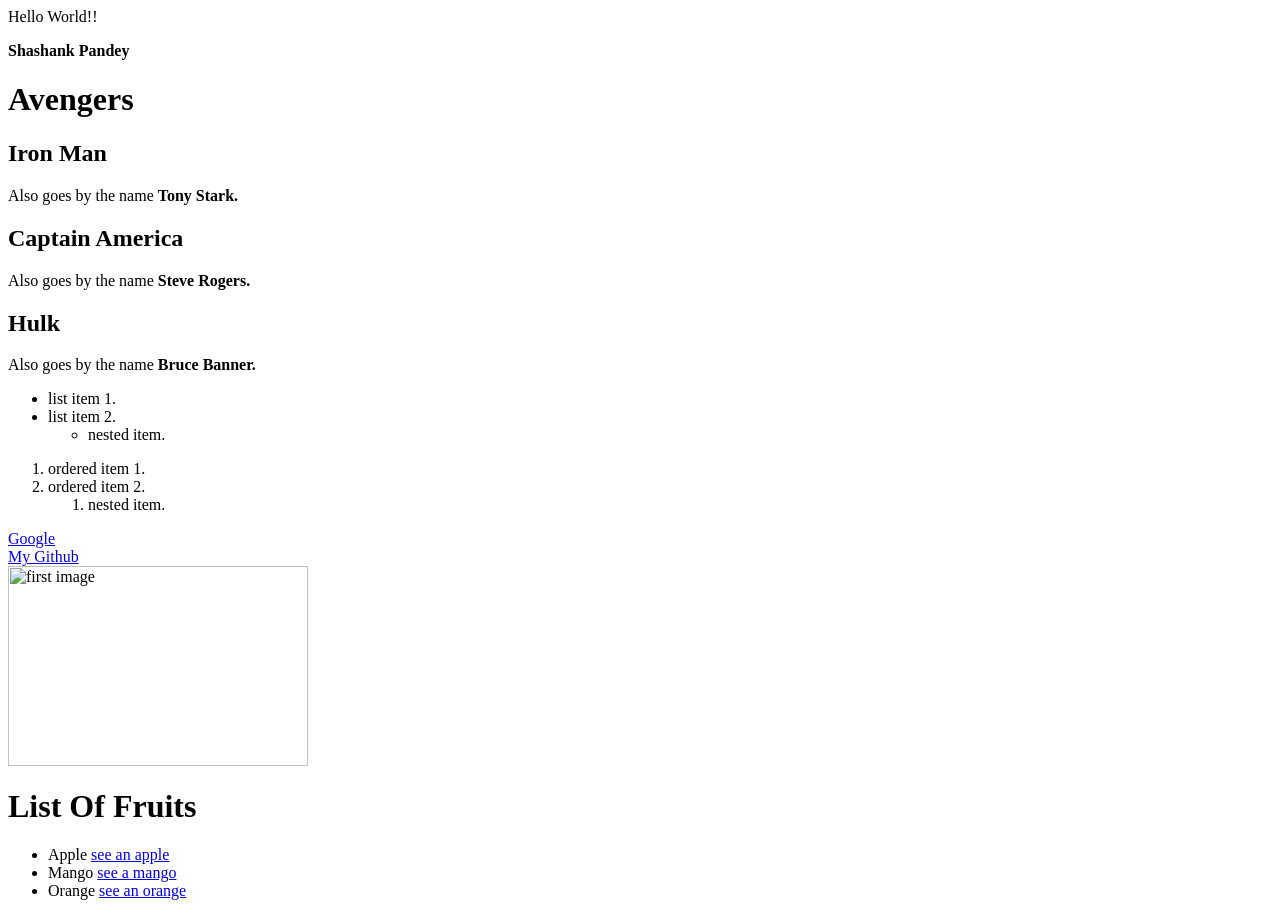
==== HTML/index1.html @ 16062f56 "Day 1" ====
<!--  hello world -->
<p> Hello World!!</p>
<p> <b>Shashank Pandey</b></p> <!-- paragraph tag always starts from new line . No matter how many space or next line you write in a pragraph tag , it will display the content of one paragaraph in same line. -->



<!-- practice question 1 -->

<h1> Avengers</h1>
<h2> Iron Man</h2>
<p> Also goes by the name <b> Tony Stark.</b></p>
<h2> Captain America</h2>
<p> Also goes by the name <b> Steve Rogers.</b></p>
<h2> Hulk</h2>
<p> Also goes by the name <b> Bruce Banner.</b></p>



<!-- Boiler plate code  , shortcut: (! + enter )-->

 <!DOCTYPE html> <!--documentation type -->
 <html lang="en"> <!--language :english -->
<head> <!-- it contains all the meta deta , which will not be shown on the web page . linking of css and extra outsource files done here.-->
    <meta charset="UTF-8">
    <meta name="viewport" content="width=device-width, initial-scale=1.0">
    <title>My html</title>   <!--title that will bw shown on the tab. -->
</head>
<body>
    <!-- here will be our all html content. -->


</body>
</html>

<!-- Lists in HTML-->

<!-- unorederd list -->

<ul>
    <li>
        list item 1.
    </li>
    <li> 
        list item 2.
        <ul>
            <li>
                nested item.
            </li>
        </ul>
    </li>
</ul>

<!-- ordered list -->

<ol>
    <!-- This character attribute indicates the numbering type:

a: lowercase letters
A: uppercase letters
i: lowercase Roman numerals
I: uppercase Roman numerals
1: numbers (deafault)
This type overrides the one used by its parent <ol> element, if any. -->
    <li>
        ordered item 1.
    </li>
    <li>
        ordered item 2.
        <ol>
            <li>
                nested item.
            </li>
        </ol>
    </li>
</ol>

<!-- anchor tag -> used to write links in our webpage.-->

<a href="https://google.com">Google </a> <!-- it doesnot start in new line by default.-->
<br> <!-- new line tag-->
<a href="https://github.com/shashankp89">My Github</a>
<br>


<!-- image element-->

<img src="https://tse2.mm.bing.net/th/id/OIP.258deuTWS5z7BPtHf_WAyQHaGm?r=0&rs=1&pid=ImgDetMain&o=7&rm=3" alt="first image" height="200px" width="300px">
<!-- image should be in the same working folder, alt = the text shown on webpage if image could not load. -->


<!-- practice q2. -->

<h1>List Of Fruits</h1>

<ul>
    <li>Apple <a href="https://tse3.mm.bing.net/th/id/OIP.yiGAQeGcIdtOJeJzTHJc7wHaHa?r=0&rs=1&pid=ImgDetMain&o=7&rm=3">see an apple</a></li>
    <li>Mango <a href="https://tse4.mm.bing.net/th/id/OIP.mzUh6CqA-E00RSsJMN4V3QHaEO?r=0&rs=1&pid=ImgDetMain&o=7&rm=3">see a mango</a></li>
    <li>Orange <a href="https://tse2.mm.bing.net/th/id/OIP.258deuTWS5z7BPtHf_WAyQHaGm?r=0&rs=1&pid=ImgDetMain&o=7&rm=3">see an orange</a></li>
</ul>
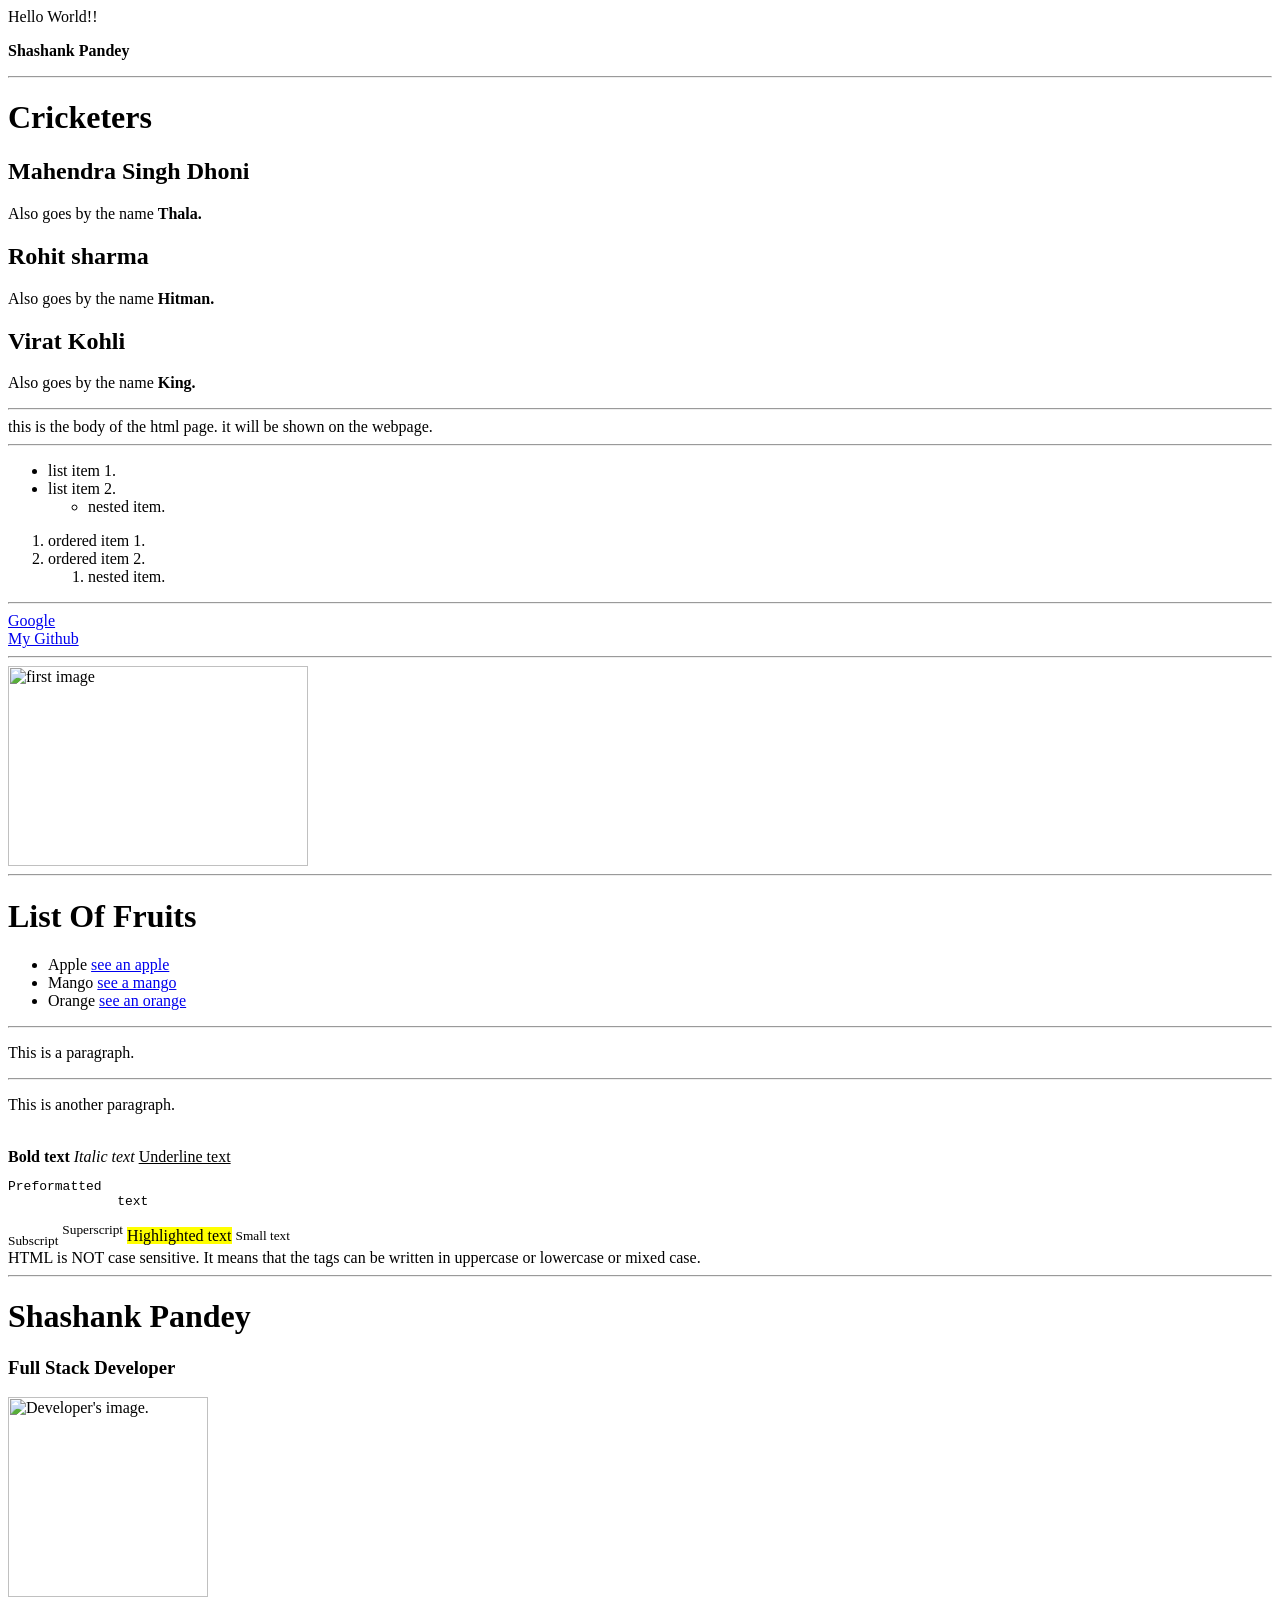
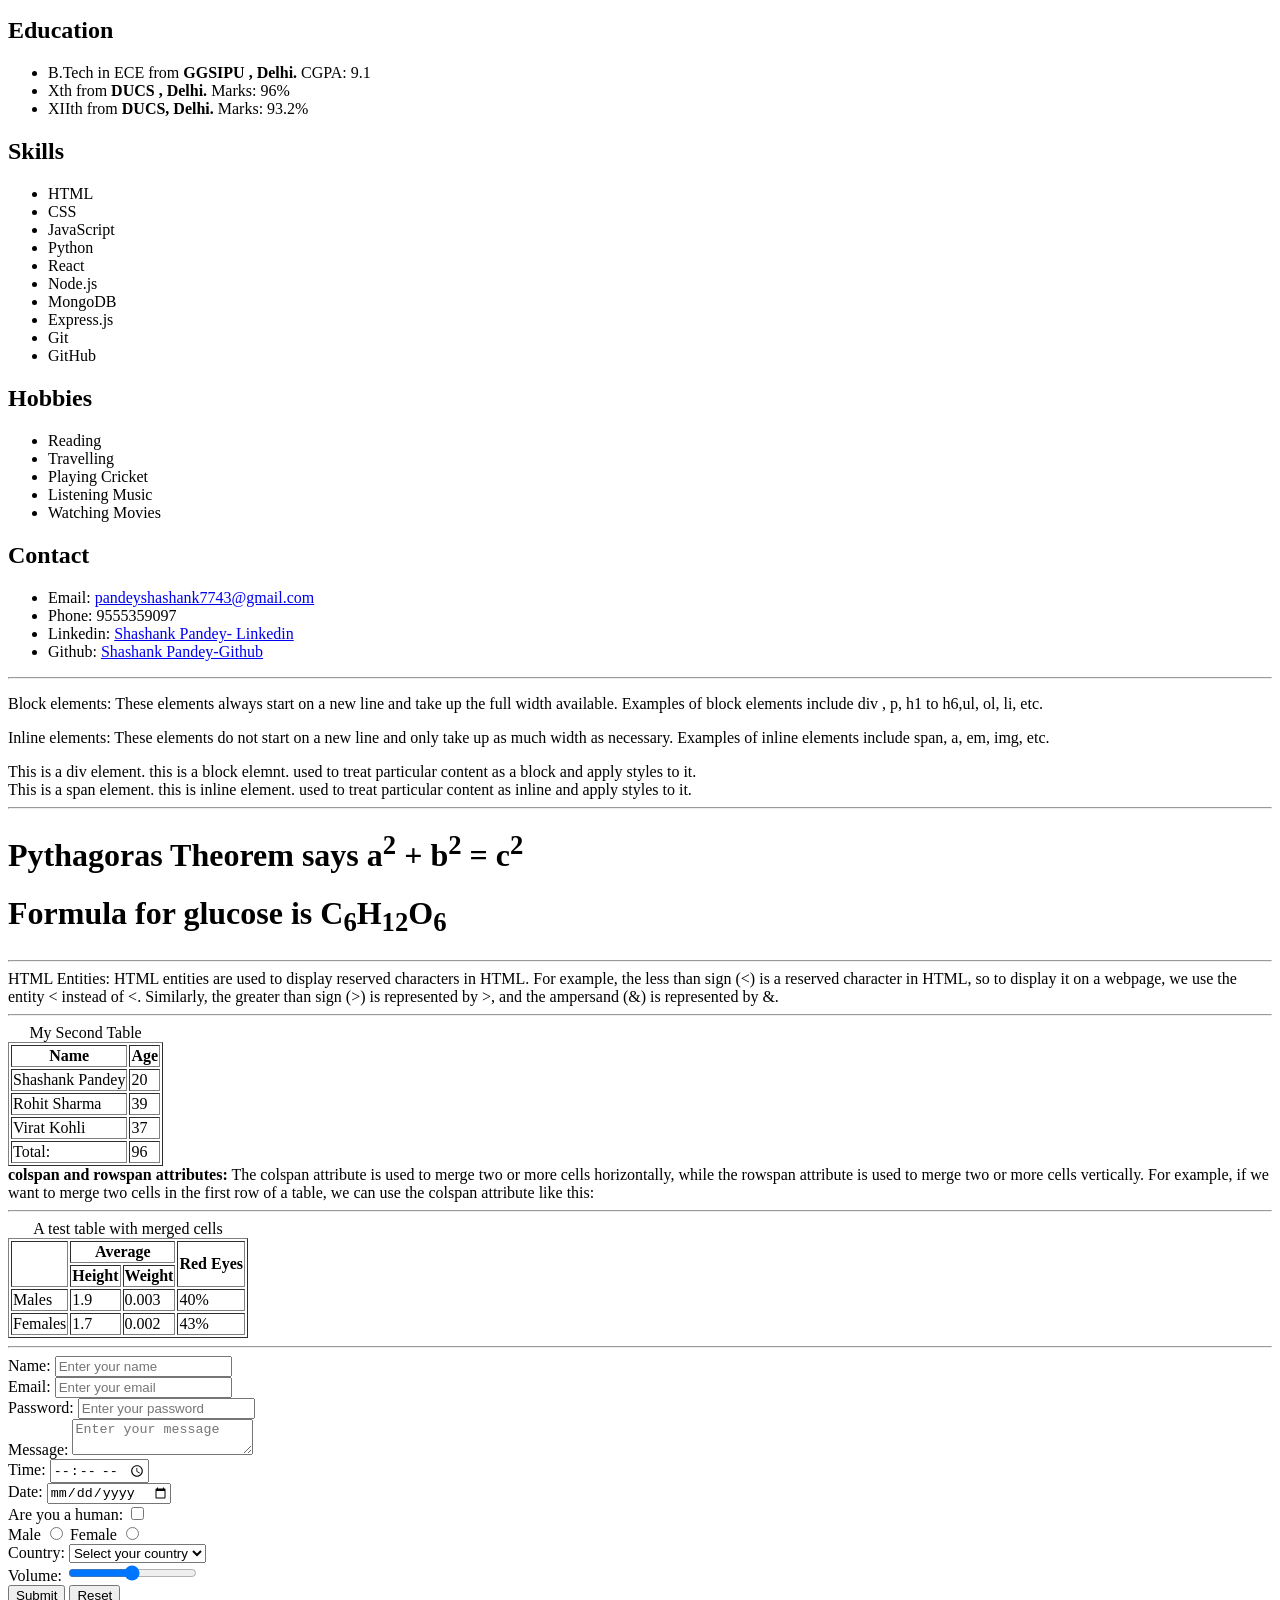
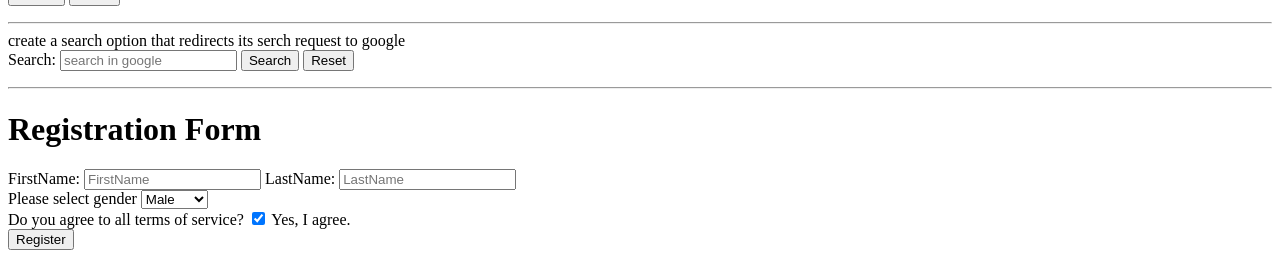
==== commit 8a859c6c: "update" ====
--- a/HTML/index1.html
+++ b/HTML/index1.html
@@ -4,18 +4,18 @@
 <p> <b>Shashank Pandey</b></p> <!-- paragraph tag always starts from new line . No matter how many space or next line you write in a pragraph tag , it will display the content of one paragaraph in same line. -->
 
 
-
+<hr>
 <!-- practice question 1 -->
 
-<h1> Avengers</h1>
-<h2> Iron Man</h2>
-<p> Also goes by the name <b> Tony Stark.</b></p>
-<h2> Captain America</h2>
-<p> Also goes by the name <b> Steve Rogers.</b></p>
-<h2> Hulk</h2>
-<p> Also goes by the name <b> Bruce Banner.</b></p>
-
-
+<h1> Cricketers</h1>
+<h2> Mahendra Singh Dhoni</h2>
+<p> Also goes by the name <b> Thala.</b></p>
+<h2> Rohit sharma</h2>
+<p> Also goes by the name <b> Hitman.</b></p>
+<h2> Virat Kohli</h2>
+<p> Also goes by the name <b> King.</b></p>
+
+<hr>
 
 <!-- Boiler plate code  , shortcut: (! + enter )-->
 
@@ -29,9 +29,13 @@
 <body>
     <!-- here will be our all html content. -->
 
+    this is the body of the html page. it will be shown on the webpage.
+
 
 </body>
 </html>
+
+<hr>
 
 <!-- Lists in HTML-->
 
@@ -74,7 +78,7 @@
         </ol>
     </li>
 </ol>
-
+<hr>
 <!-- anchor tag -> used to write links in our webpage.-->
 
 <a href="https://google.com">Google </a> <!-- it doesnot start in new line by default.-->
@@ -82,13 +86,13 @@
 <a href="https://github.com/shashankp89">My Github</a>
 <br>
 
-
+<hr>
 <!-- image element-->
 
 <img src="https://tse2.mm.bing.net/th/id/OIP.258deuTWS5z7BPtHf_WAyQHaGm?r=0&rs=1&pid=ImgDetMain&o=7&rm=3" alt="first image" height="200px" width="300px">
 <!-- image should be in the same working folder, alt = the text shown on webpage if image could not load. -->
 
-
+<hr>
 <!-- practice q2. -->
 
 <h1>List Of Fruits</h1>
@@ -98,7 +102,275 @@
     <li>Mango <a href="https://tse4.mm.bing.net/th/id/OIP.mzUh6CqA-E00RSsJMN4V3QHaEO?r=0&rs=1&pid=ImgDetMain&o=7&rm=3">see a mango</a></li>
     <li>Orange <a href="https://tse2.mm.bing.net/th/id/OIP.258deuTWS5z7BPtHf_WAyQHaGm?r=0&rs=1&pid=ImgDetMain&o=7&rm=3">see an orange</a></li>
 </ul>
-
-
-
-
+<hr>
+<!-- some more tags in html: -->
+ <p>This is a paragraph.</p>
+ <hr> <!-- horizontal rule -->
+ <p>This is another paragraph.</p>
+ <br> <!-- line break -->
+ <b>Bold text</b>
+ <i>Italic text</i> 
+ <u>Underline text</u>
+ <pre>Preformatted 
+              text</pre> <!-- pre tag used for preformatted text which means the text will be displayed in the same way it is formatted in the HTML code. e.g. spaces and line breaks will be preserved. -->
+  <sub>Subscript</sub> 
+  <sup>Superscript</sup> 
+  <mark>Highlighted text</mark> 
+  <small>Small text</small> 
+ 
+<br> 
+HTML is NOT case sensitive. It means that the tags can be written in uppercase or lowercase or mixed case. 
+
+<hr>
+
+
+
+<!-- practice question 3. -->
+
+<h1>Shashank Pandey</h1>
+<h3>Full Stack Developer</h3>
+<img src="https://www.webskittersacademy.in/wp-content/uploads/2015/08/Web-Developer-skill.jpg" alt=" Developer's image." height="200px">
+<h2> Education</h2>
+<ul>
+    <li> B.Tech in ECE from <b> GGSIPU , Delhi.</b> CGPA: 9.1</li>
+    <li> Xth from <b> DUCS , Delhi.</b> Marks: 96%</li>
+    <li> XIIth from <b> DUCS, Delhi.</b> Marks: 93.2%</li>
+</ul>
+
+<h2> Skills</h2>
+<ul>
+    <li>HTML</li>
+    <li>CSS</li>
+    <li>JavaScript</li>
+    <li>Python</li>
+    <li>React</li>
+    <li>Node.js</li>
+    <li>MongoDB</li>
+    <li>Express.js</li>
+    <li>Git</li>
+    <li>GitHub</li>
+</ul>
+
+<h2> Hobbies</h2>
+<ul>
+    <li>Reading</li>
+    <li>Travelling</li>
+    <li>Playing Cricket</li>
+    <li>Listening Music</li>
+    <li>Watching Movies</li>
+</ul>
+
+<h2> Contact</h2>
+<ul>
+    <li>
+        Email: <a href="mailto: pandeyshashank7743@gmail.com">pandeyshashank7743@gmail.com</a>
+    </li>
+    <li>
+        Phone: 9555359097
+    </li>
+    <li>
+        Linkedin: <a href="https://www.linkedin.com/in/shashankp89/">Shashank Pandey- Linkedin</a>
+    </li>
+    <li>
+        Github: <a href="https://github.com/shashankp89">Shashank Pandey-Github</a>
+
+    </li>
+</ul>
+
+<hr>
+
+<!-- Inline vs Block elements in HTML: -->
+
+<p> Block elements: These elements always start on a new line and take up the full width available. Examples of block elements include div , p, h1 to h6,ul, ol, li, etc.</p>
+<p>Inline elements: These elements do not start on a new line and only take up as much width as necessary. Examples of inline elements include span, a, em, img, etc.</p>
+<div>
+    This is a div element.
+    this is a block elemnt.
+    used to treat particular content as a block and apply styles to it.
+</div>
+<span>
+    This is a span element.
+    this is inline element.
+    used to treat particular content as inline and apply styles to it.
+</span>
+<hr>
+
+<!-- practice q4 -->
+
+<h1> Pythagoras Theorem says a<sup>2</sup> + b<sup>2</sup> = c<sup>2</sup></h1>
+<h1> Formula for glucose is C<sub>6</sub>H<sub>12</sub>O<sub>6</sub></h1>
+<hr>
+
+HTML Entities: HTML entities are used to display reserved characters in HTML. For example, the less than sign (<) is a reserved character in HTML, so to display it on a webpage, we use the entity &lt; instead of <. Similarly, the greater than sign (>) is represented by &gt;, and the ampersand (&) is represented by &amp;.
+
+<hr>
+
+<!-- Tables in HTML -->
+
+ <table border="black">
+    <caption>My Second Table</caption> <!-- to display table title. -->
+ <thead> <!-- to group the header content in a table. -->
+    <tr> <!-- to create a row in the table. -->
+        <th> Name</th> <!-- to create a header cell in the table. -->
+        <th> Age</th>
+    </tr>
+ </thead>
+ <tbody> <!-- to group the body content in a table. -->
+    <tr>
+        <td> Shashank Pandey</td> <!-- to create a data cell in the table. -->
+        <td> 20</td>
+    </tr>
+    <tr>
+        <td> Rohit Sharma</td>
+        <td> 39</td>
+    </tr>
+    <tr>
+        <td> Virat Kohli</td>
+        <td> 37</td>
+    </tr>
+ </tbody>
+ <tfoot> <!-- to group the footer content in a table. -->
+    <tr>
+        <td> Total: </td>
+        <td> 96 </td>
+    </tr>
+ </tfoot>
+
+</table>
+
+<b>colspan and rowspan attributes:</b> The colspan attribute is used to merge two or more cells horizontally, while the rowspan attribute is used to merge two or more cells vertically. For example, if we want to merge two cells in the first row of a table, we can use the colspan attribute like this:
+  
+<hr>
+
+<!-- practice question 5. -->
+
+<table border="black">
+    <caption> A  test table with merged cells</caption>
+    <thead>
+        <tr>
+            <th rowspan="2"></th>
+            <th colspan="2">Average</th>
+            <th rowspan="2">Red Eyes</th>
+        </tr>
+
+        <tr>
+            <th>Height</th>
+            <th>Weight</th>
+             
+        </tr>
+    </thead>
+    <tbody>
+        <tr>
+            <td>Males</td>
+            <td>1.9</td>
+            <td>0.003</td>
+            <td>40%</td>
+        </tr>
+        <tr>
+            <td>Females</td>
+            <td>1.7</td>
+            <td>0.002</td>
+            <td>43%</td>
+        </tr>
+        
+    </tbody>
+</table>
+
+<hr>
+
+<!-- FORMS in HTML -->
+ <form action="/submit" method="post"> <!-- action attribute specifies the URL where the form data will be sent when the form is submitted. The method attribute specifies the HTTP method to be used when sending the form data. -->
+    <label for="name">Name:</label> <!-- label tag is used to define a label for an input element. The for attribute specifies which input element the label is associated with. -->
+    <input type="text" id="name" name="name" required placeholder="Enter your name"> <!-- input tag is used to create an input field where users can enter data. The type attribute specifies the type of input field, and the required attribute makes the field mandatory. -->
+    <br>
+
+    <label for="email">Email:</label>
+    <input type="email" id="email" name="email" required placeholder="Enter your email"> <!-- type=email ensures that the input is a valid email address. -->
+    <br>
+
+    <label for="password">Password:</label>
+    <input type="password" id="password" name="password" required placeholder="Enter your password">  <!-- type=password shows the input as asterisks -->
+    <br>
+
+    <label for="message">Message:</label>
+    <textarea id="message" name="message" required placeholder="Enter your message"></textarea> <!-- textarea tag is used to create a multi-line text input field. -->
+    <br>
+
+    <label for="Time">Time:</label>
+    <input type="time" id="Time" name="Time" required> <!-- type=time allows the user to select a time. -->
+    <br>
+
+    <label for="date">Date:</label>
+    <input type="date" id="date" name="date" required> <!-- type=date allows the user to select a date. -->
+    <br>
+
+    <label for="hcheck">Are you a human:</label>
+    <input type="checkbox" id="hcheck" name="checkbox" value="checkbox"> <!-- checkbox input allows the user to select one or more options from a set. -->
+    <br>
+ 
+    <label for="male">Male</label> 
+    <input type="radio" id="male" name="gender" value="male"> <!-- radio input allows the user to select only one option from a set. -->
+    <label for="female">Female</label>
+    <input type="radio" id="female" name="gender" value="female">
+
+    <!-- since the name attribute is the same for both radio buttons, only one can be selected at a time -->
+
+    <br>
+
+    <label for="country">Country:</label>
+    <select id="country" name="country"> <!-- select input allows the user to choose from a list of options. -->
+        <option >Select your country</option>
+        <option value="India">India</option>
+        <option value="usa">United States</option>
+        <option value="uk">United Kingdom</option>
+        <option value="ca">Canada</option>
+        <option value="au">Australia</option>
+    </select>
+    <br>
+
+    <label for="vol">Volume:</label>
+    <input type="range" id="vol" name="volume" min="0" max="100" step="10"> <!-- range input allows the user to select a value from a range of values. -->
+    <br>
+
+    <button type="submit">Submit</button> <!-- Submit button to clear the form fields. -->
+    <button type="reset">Reset</button> <!-- Reset button to clear the form fields. -->
+
+ </form>
+
+ <hr>
+ <!-- practice question 6. -->
+  create a search option that redirects its serch request to google
+
+  <form action="https://www.google.com/search" method="get">
+    <label for="search">Search:</label>
+    <input type="text" id="search" name="q" placeholder="search in google">
+    <button type="submit">Search</button>
+    <button type="reset">Reset</button>
+  </form>
+
+  <hr>
+
+  <!-- practice question 7. -->
+
+  <h1> Registration Form</h1>
+
+  <form action="/register" method="post">
+
+  <label for="firstname" > FirstName:</label>
+  <input type="text" id="firstname" name="fm" required placeholder="FirstName" >
+  <label for="lastname" > LastName:</label>
+  <input type="text" id="lastname" name="lm" placeholder="LastName" >
+  <br>
+  <label for="gender" >Please select gender</label>
+  <select id="gender" name="gender" required>
+    <option value="male" >Male</option>
+    <option value="female" >Female</option>
+  </select>
+  <br>
+  Do you agree to all terms of service?
+  <input type="checkbox" id="agreement" name="agreement" value="agree" required checked>
+  <label for="agreement" >Yes, I agree.</label>
+  
+  <br>
+  <button type="submit">Register</button>
+    </form>
